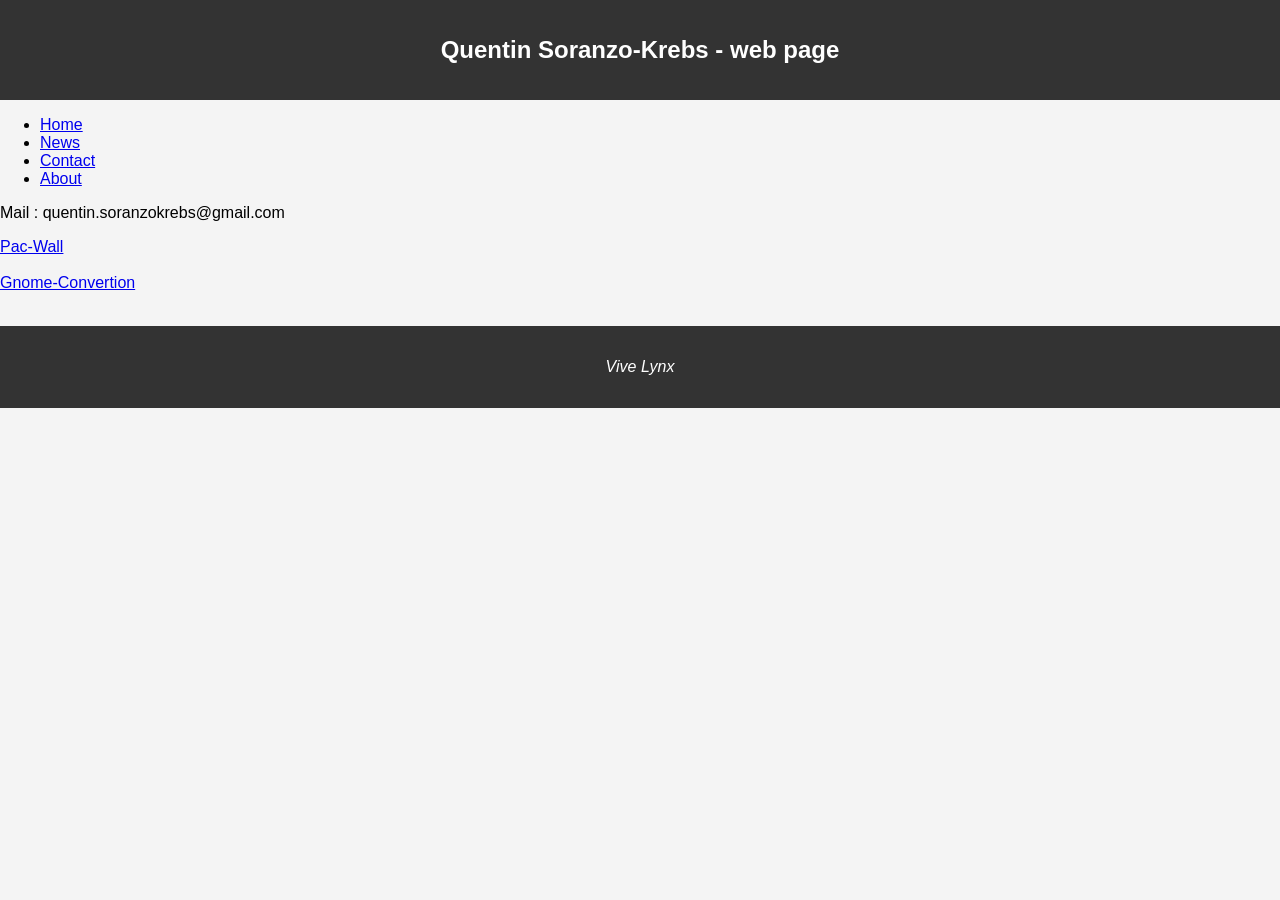
==== index_old.html @ 6061845f "update site 	modified:   index.html 	deleted:    index2.htm 	new file:   index_old.html 	modified:  " ====
<!DOCTYPE html>
<html>

<head>
    <title>Quentin Soranzo-Krebs - Page</title>
	<link rel="stylesheet" href="style.css">
    </style>
</head>
<body>
<header> 
  <!--div class="rightbarr">
     <a href=https://gitlab.com/soranzokrebsquentin/pacwall>Pac-Wall</a>
     <a href=https://gitlab.com/soranzokrebsquentin/pacwall>Pac-Wall</a>
     <a href=https://gitlab.com/soranzokrebsquentin/pacwall>Pac-Wall</a>
  </div>-->

    <div class="menu" id="menu" onclick="toggleDropdown()">
        <div></div>
    </div>
  <div class="title">
    <h2>Quentin Soranzo-Krebs - web page</h2>
  </div>
</header>

<main> 
  <ul class="leftbarr" id="mainbarr">
    <li><a class="active" href="#home">Home</a></li>
    <li><a href="#news">News</a></li>
    <li><a href="#contact">Contact</a></li>
    <li><a href="#about">About</a></li>
  </ul>
  <div class="mainpage plein" id="mainpage">
    <p>
    Mail : quentin.soranzokrebs@gmail.com<br>
    </p>
    <p>
    <a href=https://gitlab.com/soranzokrebsquentin/pacwall>Pac-Wall</a>
    <br><br>
    <a href=https://github.com/quentinSoranzoKrebs/gnome-convert/tree/main>Gnome-Convertion</a><br><br>
    </p>
  </div>

</main>



<footer><p><i> Vive Lynx  </i></p></footer>

<script>
  function toggleDropdown() {
    var dropdown = document.getElementById("mainbarr");
    dropdown.classList.toggle("show");
    var button = document.getElementById("menu");
    button.classList.toggle('change');
    var button = document.getElementById("mainpage");
    button.classList.toggle('plein');
  }
  function myFunction(x) {
    x.classList.toggle("change");
  } 
</script>

</body>
</html>
---- style.css ----
body {
    font-family: Arial, sans-serif;
    margin: 0;
    padding: 0;
    background-color: #f4f4f4;
}
header {
    background-color: #333;
    color: white;
    padding: 1em 0;
    text-align: center;
}
header h1, header h2 {
   color: white;
}
.container {
    width: 80%;
    margin: 0 auto;
    padding: 2em 0;
}
h1, h2, h3 {
    color: #333;
}
.project {
    margin-bottom: 2em;
}
.project img {
    max-width: 100%;
    height: auto;
}
.contact, .newsletter {
    margin-top: 2em;
}
footer {
    background-color: #333;
    color: white;
    text-align: center;
    padding: 1em 0;
    width: 100%;
}
.info.fixed {
	position: fixed;
	top: 0;
	left: 0;
	width: 100%;
	background-color: #f8d7da; /* Couleur de fond */
	color: #721c24; /* Couleur du texte */
	text-align: center;
	padding: 10px 0;
	z-index: 1000; /* Assurez-vous que le bandeau est au-dessus des autres éléments */
	box-shadow: 0 2px 4px rgba(0,0,0,0.1); /* Ombre pour un effet de profondeur */
	margin: auto;
}
.info {
	position: static;
	background-color: #f8d7da;
	color: #721c24;
	text-align: center;
	padding: 10px 0;
	z-index: 1000;
	box-shadow: 0 2px 4px rgba(0,0,0,0.1);
	margin: auto;
}
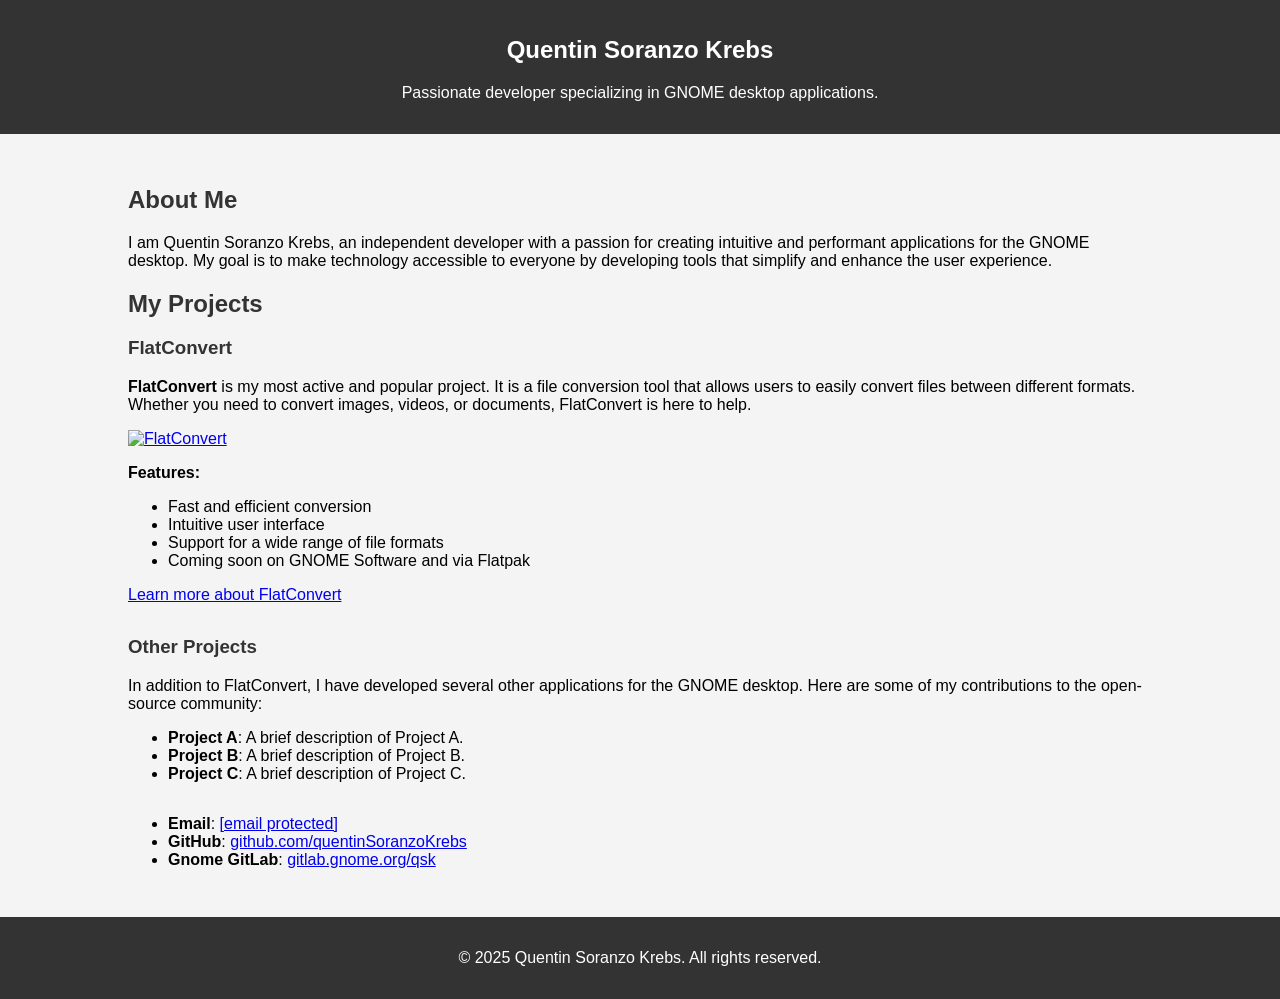
==== commit f635ac08: "update stage 2de 2026 	modified:   index.html 	modified:   index_old.html" ====
--- a/index_old.html
+++ b/index_old.html
@@ -1,64 +1,66 @@
 <!DOCTYPE html>
-<html>
-
+<html lang="en">
 <head>
-    <title>Quentin Soranzo-Krebs - Page</title>
-	<link rel="stylesheet" href="style.css">
-    </style>
+    <meta charset="UTF-8">
+    <meta name="viewport" content="width=device-width, initial-scale=1.0">
+    <title>Quentin Soranzo Krebs - Page</title>
+    <link rel="stylesheet" href="style.css">
 </head>
 <body>
-<header> 
-  <!--div class="rightbarr">
-     <a href=https://gitlab.com/soranzokrebsquentin/pacwall>Pac-Wall</a>
-     <a href=https://gitlab.com/soranzokrebsquentin/pacwall>Pac-Wall</a>
-     <a href=https://gitlab.com/soranzokrebsquentin/pacwall>Pac-Wall</a>
-  </div>-->
+    <header>
+        <h2>Quentin Soranzo Krebs</h2>
+        <p>Passionate developer specializing in GNOME desktop applications.</p>
+    </header>
 
-    <div class="menu" id="menu" onclick="toggleDropdown()">
-        <div></div>
+    <div class="container">
+        <section>
+		
+            <h2>About Me</h2>
+            <p>I am Quentin Soranzo Krebs, an independent developer with a passion for creating intuitive and performant applications for the GNOME desktop. My goal is to make technology accessible to everyone by developing tools that simplify and enhance the user experience.</p>
+        </section>
+
+        <section>
+            <h2>My Projects</h2>
+            <div class="project">
+                <h3>FlatConvert</h3>
+                <p><strong>FlatConvert</strong> is my most active and popular project. It is a file conversion tool that allows users to easily convert files between different formats. Whether you need to convert images, videos, or documents, FlatConvert is here to help.</p>
+                <a href="https://gitlab.gnome.org/qsk/flatconvert">
+                    <img src="https://via.placeholder.com/150" alt="FlatConvert">
+                </a>
+                <p><strong>Features:</strong></p>
+                <ul>
+                    <li>Fast and efficient conversion</li>
+                    <li>Intuitive user interface</li>
+                    <li>Support for a wide range of file formats</li>
+                    <li>Coming soon on GNOME Software and via Flatpak</li>
+                </ul>
+                <a href="flatconvert.html">Learn more about FlatConvert</a>
+            </div>
+
+            <div class="project">
+                <h3>Other Projects</h3>
+                <p>In addition to FlatConvert, I have developed several other applications for the GNOME desktop. Here are some of my contributions to the open-source community:</p>
+                <ul>
+                    <li><strong>Project A</strong>: A brief description of Project A.</li>
+                    <li><strong>Project B</strong>: A brief description of Project B.</li>
+                    <li><strong>Project C</strong>: A brief description of Project C.</li>
+                </ul>
+            </div>
+        </section>
+
+        <section class="contact">
+
+            <ul>
+                <li><strong>Email</strong>: <a href="/cdn-cgi/l/email-protection#a7d4c8d5c6c9ddc8ccd5c2c5d4d6d2c2c9d3cec9e7c0cac6cecb89c4c8ca"><span class="__cf_email__" data-cfemail="64170b16050a1e0b0f160106171511010a100d0a240309050d084a070b09">[email&#160;protected]</span></a></li>
+                <li><strong>GitHub</strong>: <a href="https://github.com/quentinSoranzoKrebs">github.com/quentinSoranzoKrebs</a></li>
+		<li><strong>Gnome GitLab</strong>: <a href="https://gitlab.gnome.org/qsk">gitlab.gnome.org/qsk</a></li>
+            </ul>
+        </section>
     </div>
-  <div class="title">
-    <h2>Quentin Soranzo-Krebs - web page</h2>
-  </div>
-</header>
 
-<main> 
-  <ul class="leftbarr" id="mainbarr">
-    <li><a class="active" href="#home">Home</a></li>
-    <li><a href="#news">News</a></li>
-    <li><a href="#contact">Contact</a></li>
-    <li><a href="#about">About</a></li>
-  </ul>
-  <div class="mainpage plein" id="mainpage">
-    <p>
-    Mail : quentin.soranzokrebs@gmail.com<br>
-    </p>
-    <p>
-    <a href=https://gitlab.com/soranzokrebsquentin/pacwall>Pac-Wall</a>
-    <br><br>
-    <a href=https://github.com/quentinSoranzoKrebs/gnome-convert/tree/main>Gnome-Convertion</a><br><br>
-    </p>
-  </div>
-
-</main>
-
-
-
-<footer><p><i> Vive Lynx  </i></p></footer>
-
-<script>
-  function toggleDropdown() {
-    var dropdown = document.getElementById("mainbarr");
-    dropdown.classList.toggle("show");
-    var button = document.getElementById("menu");
-    button.classList.toggle('change');
-    var button = document.getElementById("mainpage");
-    button.classList.toggle('plein');
-  }
-  function myFunction(x) {
-    x.classList.toggle("change");
-  } 
-</script>
-
+    <footer>
+        <p>© 2025 Quentin Soranzo Krebs. All rights reserved.</p>
+    </footer>
+    <script data-cfasync="false" src="/cdn-cgi/scripts/5c5dd728/cloudflare-static/email-decode.min.js"></script><script src="script.js"></script>
 </body>
 </html>
